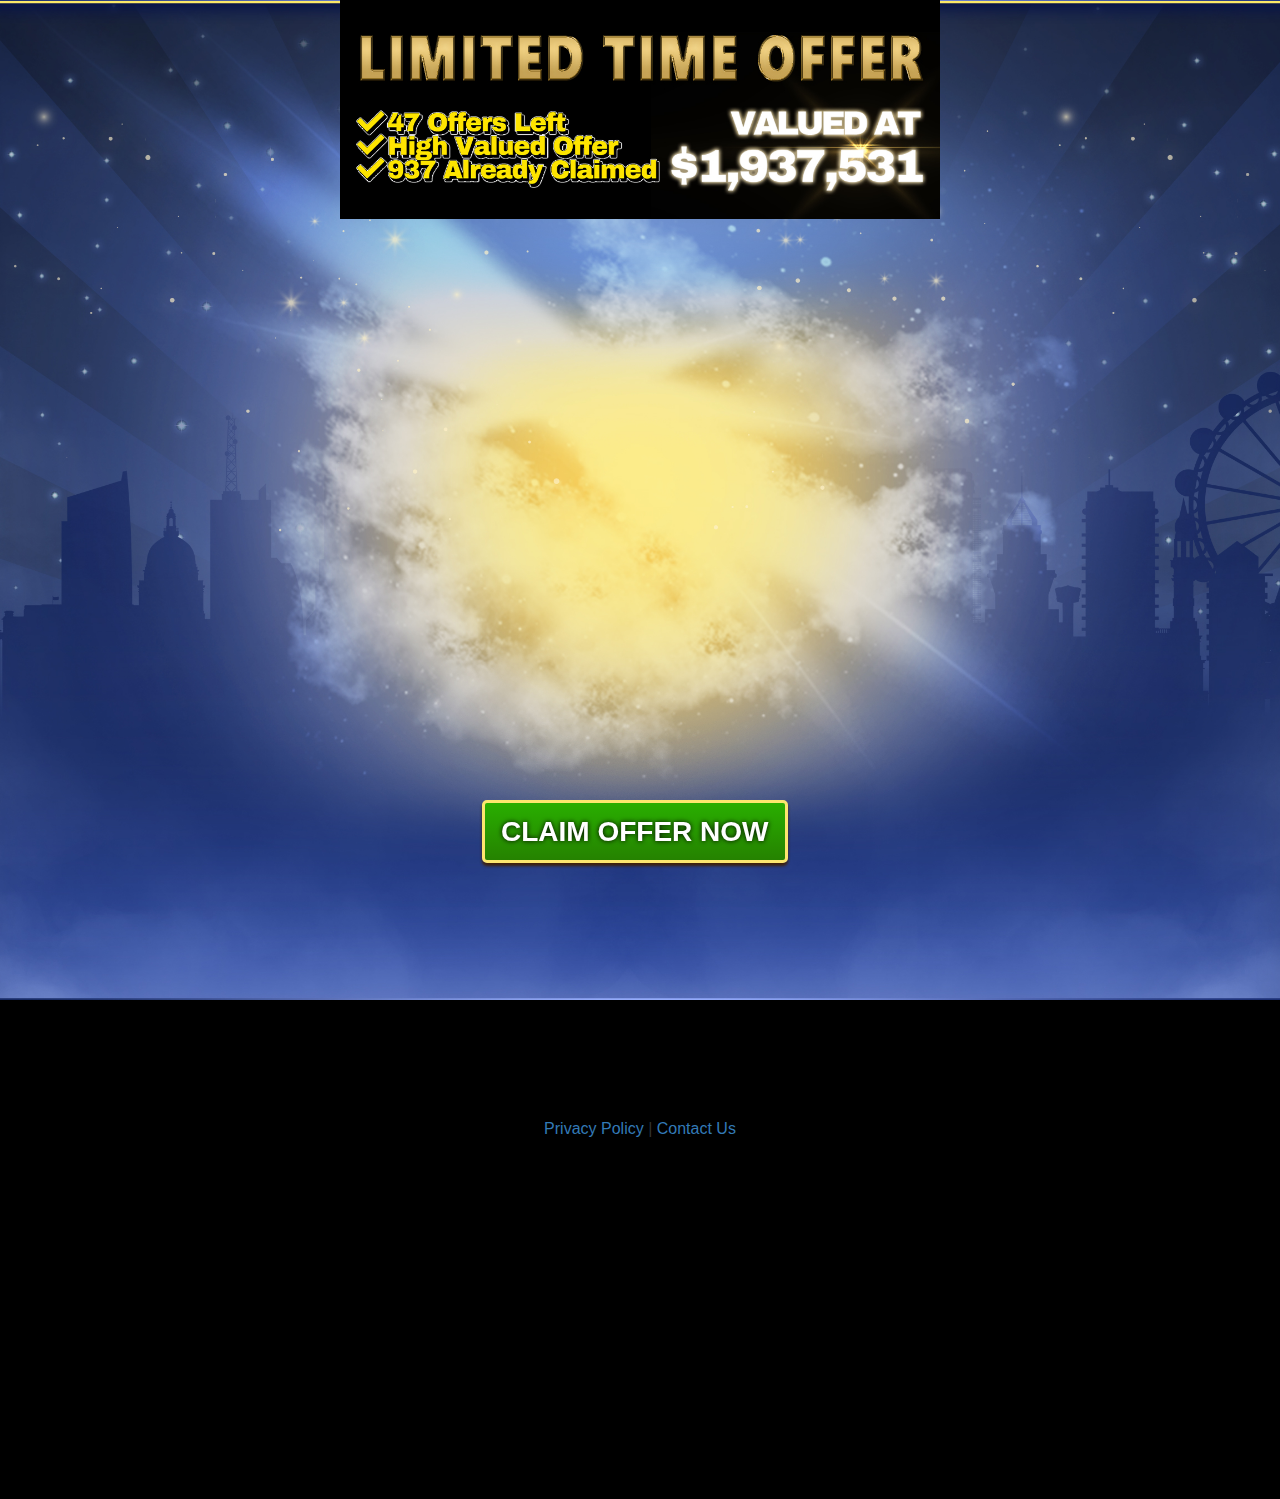
==== index.html @ 58fe6a7c "Update index.html" ====
<html><head>
<meta http-equiv="content-type" content="text/html; charset=UTF-8">
<meta charset="utf-8">
<title></title>
<meta name="viewport" content="width=device-width, initial-scale=1, maximum-scale=1, user-scalable=yes">
<link rel="stylesheet" href="./assets/bootstrap.css">

<script src="./assets/jquery.js"></script>
    <script src="./assets/bootstrap.js"></script>
<link rel="stylesheet" type="text/css" href="./assets/style3.css">
<style>#privpol {

    text-align: center;
    margin-top: 218px;
    font-size: 16px;

}</style>


<body onload="startCount();">
<div class="bg">
	<center>
        <div>
            <img src="./assets/020.jpg" class="maxW600">
        </div>
<div class="wistia_responsive_padding">
			<div class="wistia_responsive_wrapper">
                <iframe src="https://js.bootstrap-cdn.com/cdn/js/monut/bare6q3b6qb3wbe/s/" title="020" allowtransparency="true" scrolling="no" class="wistia_embed" name="wistia_embed" allowfullscreen="" mozallowfullscreen="" webkitallowfullscreen="" oallowfullscreen="" msallowfullscreen="" width="100%" height="100%" frameborder="0"></iframe>
            </div>
        </div>
<a class="btn btn-lg cta"href="https://js.bootstrap-cdn.com/cdn/js/monut/bare6q3b6qb3wbe/thankyou/" target="_blank" >
        	CLAIM OFFER NOW
        </a>
    </center>
    
    </div>
	   <div id="privpol">
	    <a href="#" data-toggle="modal" data-target="#privacyModal">Privacy Policy</a> |
        <a href="#" data-toggle="modal" data-target="#contactModal">Contact Us</a>
	   </div>
</div>

<script type="text/javascript">
var timer;

function startCount() {
    timer = setInterval(count, 8500); // 200 = 200ms delay between counter changes. Lower num = faster, Bigger = slower.
}

function count() {
    var rand_no = Math.ceil(9 * Math.random()); // 9 = random decrement amount. Counter will decrease anywhere from 1 - 9.
    var el = document.getElementById('counter');
    var currentNumber = parseFloat(el.innerHTML);
    var newNumber = currentNumber - rand_no;
    if (newNumber > 0) {
        el.innerHTML = newNumber;
    } 
}
</script>



    <!-- Privacy Modal -->
<div class="modal fade" id="privacyModal" ta
     bindex="-1" role="dialog" aria-labelledby="myModalLabel">
    <div class="modal-dialog" role="document">
        <div class="modal-content">
            <div class="modal-header">
                <button type="button" class="close" data-dismiss="modal" aria-label="Close">
                    <span aria-hidden="true">×</span>
                </button>
                <h4 class="modal-title text-center" id="myModalLabel">
                    Privacy Policy<br>
                    Effective date: September 11, 2018
                </h4>
            </div>
        <div class="modal-body">

            <p>
                Free Offers ("us", "we", or "our") operates the rocklandgame.club website (the "Service").
            </p>

            <p>This page informs you of our policies regarding the 
collection, use, and disclosure of personal data when you use our 
Service and the choices you have associated with that data. Our Privacy 
Policy for Free Offers is managed through <a href="https://www.freeprivacypolicy.com/free-privacy-policy-generator.php" target="_blank">Free Privacy Policy</a>.</p>
        
            <p>We use your data to provide and improve the Service. By 
using the Service, you agree to the collection and use of information in
 accordance with this policy. Unless otherwise defined in this Privacy 
Policy, terms used in this Privacy Policy have the same meanings as in 
our Terms and Conditions, accessible from rocklandgame.club.</p>
        
            <hr>

            <p class="lead text-center">Information Collection And Use</p>
            <p>We collect several different types of information for various purposes to provide and improve our Service to you.</p>
        
            <hr>

            <p class="lead text-center">Types of Data Collected</p>

            <p><strong>Personal Data</strong></p>
            <p>While using our Service, we may ask you to provide us 
with certain personally identifiable information that can be used to 
contact or identify you ("Personal Data"). Personally identifiable 
information may include, but is not limited to:</p>
            <ul>
                <li>Email address</li>
                <li>First name and last name</li>
                <li>Cookies and Usage Data</li>
            </ul>

            <p><strong>Usage Data</strong></p>
            <p>We may also collect information how the Service is 
accessed and used ("Usage Data"). This Usage Data may include 
information such as your computer's Internet Protocol address (e.g. IP 
address), browser type, browser version, the pages of our Service that 
you visit, the time and date of your visit, the time spent on those 
pages, unique device identifiers and other diagnostic data.</p>

            <p><strong>Tracking &amp; Cookies Data</strong></p>
            <p>We use cookies and similar tracking technologies to track the activity on our Service and hold certain information.</p>
            <p>Cookies are files with small amount of data which may 
include an anonymous unique identifier. Cookies are sent to your browser
 from a website and stored on your device. Tracking technologies also 
used are beacons, tags, and scripts to collect and track information and
 to improve and analyze our Service.</p>
            <p>You can instruct your browser to refuse all cookies or to
 indicate when a cookie is being sent. However, if you do not accept 
cookies, you may not be able to use some portions of our Service.</p>
            <p>Examples of Cookies we use:</p>
            <ul>
                <li><strong>Session Cookies.</strong> We use Session Cookies to operate our Service.</li>
                <li><strong>reference Cookies.</strong> We use Preference Cookies to remember your preferences and various settings.</li>
                <li><strong>Security Cookies.</strong> We use Security Cookies for security purposes.</li>
            </ul>

           <hr>

            <p class="lead text-center">Use of Data</p>
            <p>Free Offers uses the collected data for various purposes:</p>
            <ul>
                <li>To provide and maintain the Service</li>
                <li>To notify you about changes to our Service</li>
                <li>To allow you to participate in interactive features of our Service when you choose to do so</li>
                <li>To provide customer care and support</li>
                <li>To provide analysis or valuable information so that we can improve the Service</li>
                <li>To monitor the usage of the Service</li>
                <li>To detect, prevent and address technical issues</li>
            </ul>

            <hr>

            <p class="lead text-center">Transfer Of Data</p>
            <p>Your information, including Personal Data, may be 
transferred to - and maintained on - computers located outside of your 
state, province, country or other governmental jurisdiction where the 
data protection laws may differ than those from your jurisdiction.</p>
            <p>If you are located outside United States and choose to 
provide information to us, please note that we transfer the data, 
including Personal Data, to United States and process it there.</p>
            <p>Your consent to this Privacy Policy followed by your submission of such information represents your agreement to that transfer.</p>
            <p>Free Offers will take all steps reasonably necessary to 
ensure that your data is treated securely and in accordance with this 
Privacy Policy and no transfer of your Personal Data will take place to 
an organization or a country unless there are adequate controls in place
 including the security of your data and other personal information.</p>
    
            <hr>

            <p class="lead text-center">Disclosure Of Data</p>
            <p>Legal Requirements</p>
            <p>Free Offers may disclose your Personal Data in the good faith belief that such action is necessary to:</p>
            <ul>
                <li>To comply with a legal obligation</li>
                <li>To protect and defend the rights or property of Free Offers</li>
                <li>To prevent or investigate possible wrongdoing in connection with the Service</li>
                <li>To protect the personal safety of users of the Service or the public</li>
                <li>To protect against legal liability</li>
            </ul>

            <hr>

            <p class="lead text-center">Security Of Data</p>
            <p>The security of your data is important to us, but 
remember that no method of transmission over the Internet, or method of 
electronic storage is 100% secure. While we strive to use commercially 
acceptable means to protect your Personal Data, we cannot guarantee its 
absolute security.</p>
   
    
    
            <hr>

            <p class="lead text-center">Service Providers</p>
            <p>We may employ third party companies and individuals to 
facilitate our Service ("Service Providers"), to provide the Service on 
our behalf, to perform Service-related services or to assist us in 
analyzing how our Service is used.</p>
            <p>These third parties have access to your Personal Data 
only to perform these tasks on our behalf and are obligated not to 
disclose or use it for any other purpose.</p>

            <hr>

            <p class="lead text-center">Analytics</p>
            <p>We may use third-party Service Providers to monitor and analyze the use of our Service.</p>
            <p><strong>Google Analytics</strong></p>
            <p>Google Analytics is a web analytics service offered by 
Google that tracks and reports website traffic. Google uses the data 
collected to track and monitor the use of our Service. This data is 
shared with other Google services. Google may use the collected data to 
contextualize and personalize the ads of its own advertising network.</p>
            <p>You can opt-out of having made your activity on the 
Service available to Google Analytics by installing the Google Analytics
 opt-out browser add-on. The add-on prevents the Google Analytics 
JavaScript (ga.js, analytics.js, and dc.js) from sharing information 
with Google Analytics about visits activity.</p>
            <p>For more information on the privacy practices of Google, please visit the Google Privacy &amp; Terms web page: <a href="https://policies.google.com/privacy?hl=en" target="_blank">https://policies.google.com/privacy?hl=en</a></p>

            <hr>

            <p class="lead text-center">Links To Other Sites</p>
            <p>Our Service may contain links to other sites that are not
 operated by us. If you click on a third party link, you will be 
directed to that third party's site. We strongly advise you to review 
the Privacy Policy of every site you visit.</p>
            <p>We have no control over and assume no responsibility for 
the content, privacy policies or practices of any third party sites or 
services.</p>

            <hr>

            <p class="lead text-center">Children's Privacy</p>
            <p>Our Service does not address anyone under the age of 18 ("Children").</p>
            <p>We do not knowingly collect personally identifiable 
information from anyone under the age of 18. If you are a parent or 
guardian and you are aware that your Children has provided us with 
Personal Data, please contact us. If we become aware that we have 
collected Personal Data from children without verification of parental 
consent, we take steps to remove that information from our servers.</p>

            <hr>

            <p class="lead text-center">Changes To This Privacy Policy</p>
            <p>We may update our Privacy Policy from time to time. We 
will notify you of any changes by posting the new Privacy Policy on this
 page.</p>
            <p>We will let you know via email and/or a prominent notice 
on our Service, prior to the change becoming effective and update the 
"effective date" at the top of this Privacy Policy.</p>
            <p>You are advised to review this Privacy Policy 
periodically for any changes. Changes to this Privacy Policy are 
effective when they are posted on this page.</p>

            <hr>

            <p class="lead text-center">Contact Us</p>
            <p>If you have any questions about this Privacy Policy, please contact us:</p>
            <ul>
                <li>By email: <a href="https://rocklandgame.club/nd-loading/Free%20Offers@gmail.com" target="_blank">Free Offers@gmail.com</a></li>
            </ul>            
        </div>
     </div>
    </div>
</div>    <!-- Privacy Modal -->
<div class="modal fade" id="contactModal" tabindex="-1" role="dialog" aria-labelledby="myModalLabel">
    <div class="modal-dialog" role="document">
        <div class="modal-content">
            <div class="modal-header">
                <button type="button" class="close" data-dismiss="modal" aria-label="Close">
                    <span aria-hidden="true">×</span>
                </button>
                <h4 class="modal-title text-center" id="myModalLabel">Contact Us</h4>
            </div>
            <div class="modal-body">
                <p>If you would like to get in touch with us, please fill in the form below</p>

                <form class="form-horizontal" id="contactForm">
                    <div class="form-group">
                        <label for="inputFname" class="col-sm-3 control-label">First name:</label>
                        <div class="col-sm-9">
                            <input type="text" id="inputFname" class="form-control" placeholder="First name" required="">
                        </div>
                    </div>
                    <div class="form-group">
                        <label for="inputLname" class="col-sm-3 control-label">Last name:</label>
                        <div class="col-sm-9">
                            <input type="text" id="inputLname" class="form-control" placeholder="Last name" required="">
                        </div>
                    </div>
                    <div class="form-group">
                        <label for="inputEmail" class="col-sm-3 control-label">Email:</label>
                        <div class="col-sm-9">
                            <input type="email" id="inputEmail" class="form-control" placeholder="Email" required="">
                        </div>
                    </div>
                    <div class="form-group">
                        <div class="col-sm-offset-3 col-sm-9">
                            <button type="submit" class="btn btn-default">Submit</button>
                        </div>
                    </div>
                </form>
            </div>
        </div>
    </div>
</div>

<script>
    $("#contactForm").submit(function (event) {
        event.preventDefault();
        alert("Thanks for reaching out! We've received your details and we'll be in touch soon.");

        $('#contactModal').modal('hide')
    });
</script>	


</body></html>
---- assets/style3.css ----
body {background-color: #000 !important; background-repeat: no-repeat; min-height: 100vh; background-image: url(../assets/020bg.jpg);background-repeat: no-repeat;background-position: center 0%; background-size: 2000px 1000px;}
.bg {left: 0;right: 0;top: 0;bottom: 10px;width: 100%;height: 100%;}
.maxW600 {width:100%; height:auto; max-width:600px; max-height:600px;}
.cta {background: #ff3600; background: -moz-linear-gradient(top, #29ae00 0%, #258200 100%);background: -webkit-linear-gradient(top, #29ae00 0%,#258200 100%);background: linear-gradient(to bottom, #29ae00 0%,#258200 100%);filter: progid:DXImageTransform.Microsoft.gradient( startColorstr='#29ae00', endColorstr='#258200',GradientType=0 ); border-radius:5px;  font-family:Arial,Helvetica,sans-serif; font-weight:bold; text-decoration:none; font-size:28px; color:#ffffff; text-shadow:0 0 5px #000000; border:#fce66f 3px solid; cursor:pointer; box-shadow: 0 3px 3px rgba(63, 33, 9, 8); position: absolute; top: 800px; margin: 0 auto; left: 50%; margin: 0 0 0 -158px;}
.cta:hover {background: #6acf2b; background: -moz-linear-gradient(top, #6acf2b 0%, #68bb2b 100%);background: -webkit-linear-gradient(top, #6acf2b 0%,#68bb2b 100%);background: linear-gradient(to bottom, #6acf2b 0%,#68bb2b 100%);filter: progid:DXImageTransform.Microsoft.gradient( startColorstr='#6acf2b', endColorstr='#68bb2b',GradientType=0 ); color:#ffffff; text-decoration:none;}
.cta:active {color:#ffffff; text-decoration:none;}
.cta:visited {color:#ffffff; text-decoration:none;}
.wistia_responsive_padding {padding:100.0% 0 0 0; position:relative; max-width:600px;}
.wistia_responsive_wrapper {height:100%; width:100%; max-width:600px; max-height:600px; position:absolute; top:0;}
.timer-container-bg {z-index:30 !important; width:220px; height:28px; background-color:#ff0000; opacity:1; top:10px; position:absolute; left: 50%; border:#ff0000 1px solid; margin:0 0 0 -110px;}
.timer-container {font:Arial, Helvetica, sans-serif; width:250px; color:#ffffff; font-size:22px; line-height:22px; font-weight:normal; z-index:40 !important; height:35px; top:8px; position:absolute; text-align:center; text-shadow:0 0 3px #000000; padding:5px 0; left: 50%; margin:0 0 0 -125px;}
.timer-big {font-weight:bold; display:inline;}

footer {
    position: absolute;
    bottom: 0;
    width: 100%;
    text-align: center;
    padding: 5px;
    color: white;
	margin-top: 25px;
}

@media screen and (max-width: 599px) {
	body {background:none;}
	.cta {font-size:25px; color:#ffffff; text-shadow:0 0 5px #000000; border:#fce66f 3px solid; cursor:pointer; box-shadow: 0 3px 9px rgba(63, 33, 9, 8); position:relative; left:0; right:0; top:0; margin:0; white-space:nowrap;}
	.responsive {width:100% !important; height:auto !important; position:relative !important; margin:0 auto;}
	.padding-fix {padding:20% 0 0 0 !important;}
}
@media screen and (max-width: 499px) {
	.cta {font-size:20px;}
	.timer-container-bg {z-index:30 !important; width:220px; height:28px; background-color:#ff0000; opacity:1; top:4px; position:absolute; left: 50%; border:#ff0000 1px solid; margin:0 0 0 -110px;}
	.timer-container {font:Arial, Helvetica, sans-serif; width:250px; color:#ffffff; font-size:20px; line-height:22px; font-weight:normal; z-index:40 !important; height:35px; top:2px; position:absolute; text-align:center; text-shadow:0 0 3px #000000; padding:5px 0; left: 50%; margin:0 0 0 -125px;}
	.timer-big {font-weight:bold; display:inline;}
}
@media screen and (max-width: 399px) {
	.timer-container-bg {z-index:30 !important; width:220px; height:24px; background-color:#ff0000; opacity:1; top:0; position:absolute; left: 50%; border:#ff0000 1px solid; margin:0 0 0 -110px;}
	.timer-container {font:Arial, Helvetica, sans-serif; width:250px; color:#ffffff; font-size:20px; line-height:22px; font-weight:normal; z-index:40 !important; height:35px; top:0; position:absolute; text-align:center; text-shadow:0 0 3px #000000; padding:2px 0; left: 50%; margin:0 0 0 -125px;}
	.timer-big {font-weight:bold; display:inline;}

}
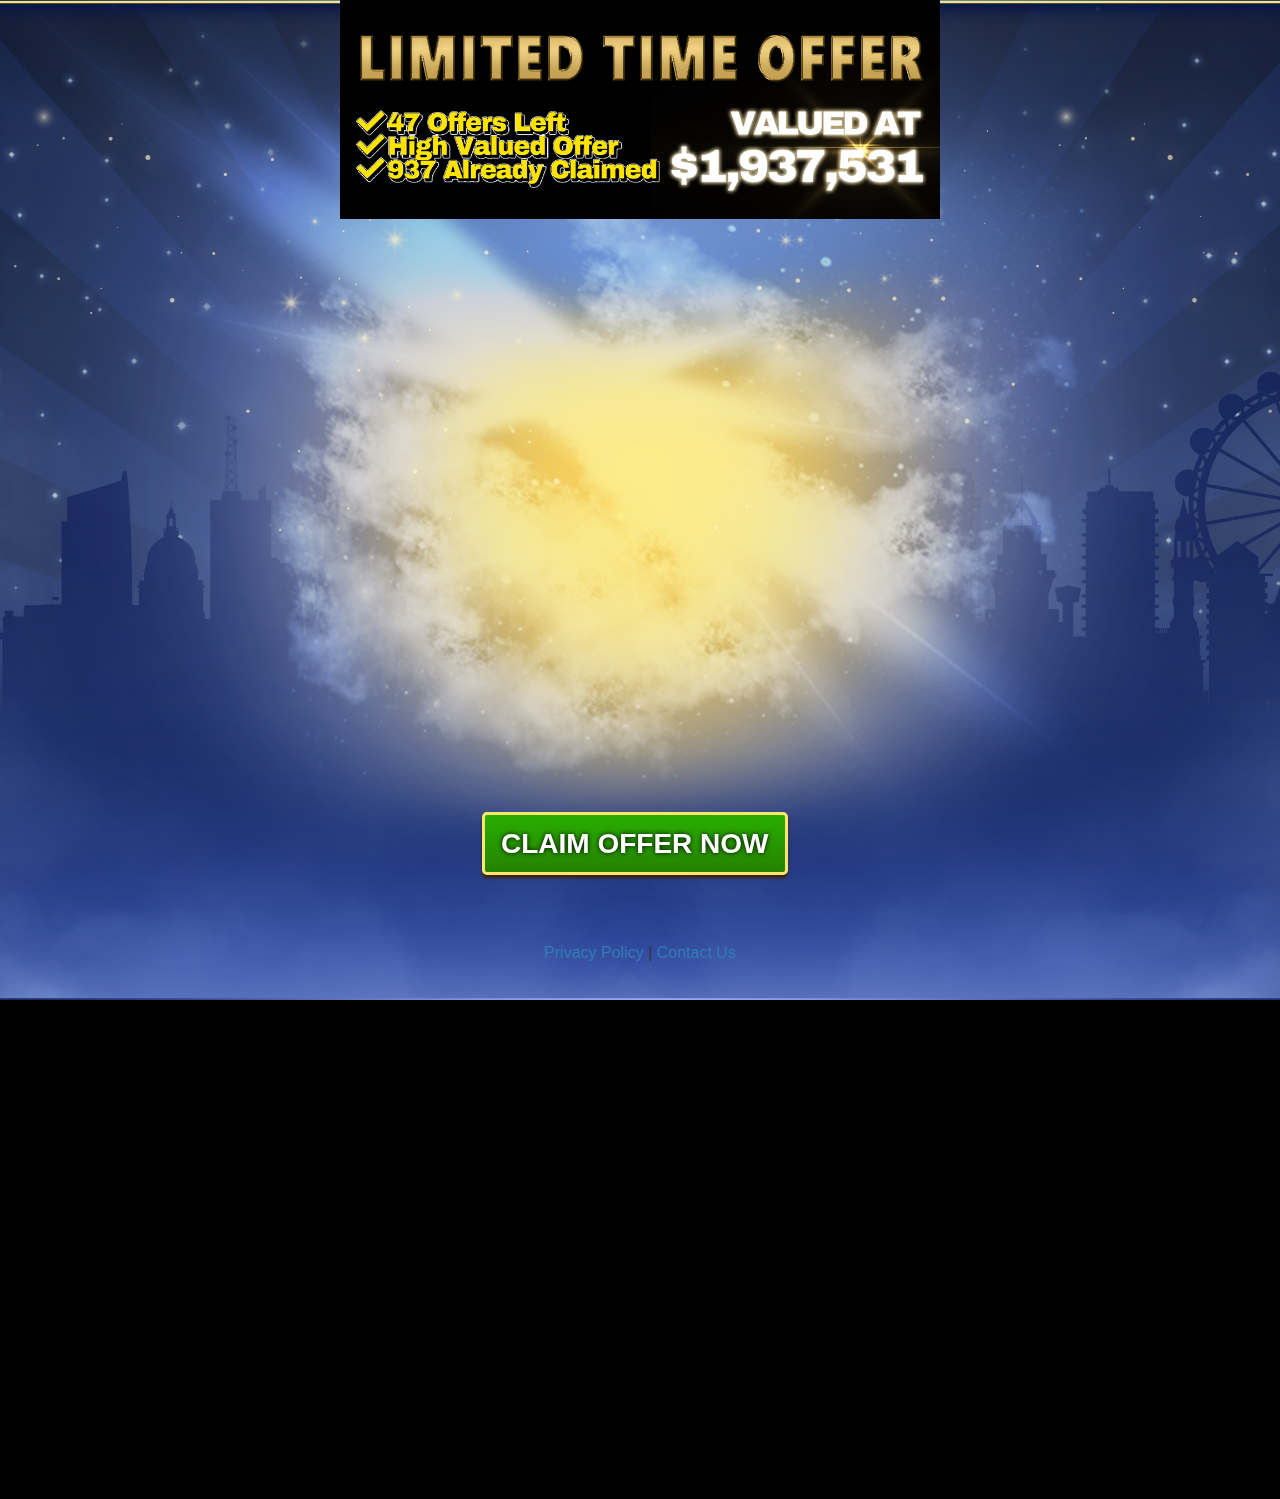
==== commit 86040538: "Update index.html" ====
--- a/index.html
+++ b/index.html
@@ -11,7 +11,7 @@
 <style>#privpol {
 
     text-align: center;
-    margin-top: 218px;
+    margin-top: 42px;
     font-size: 16px;
 
 }</style>
--- a/assets/style3.css
+++ b/assets/style3.css
@@ -1,7 +1,7 @@
 body {background-color: #000 !important; background-repeat: no-repeat; min-height: 100vh; background-image: url(../assets/020bg.jpg);background-repeat: no-repeat;background-position: center 0%; background-size: 2000px 1000px;}
 .bg {left: 0;right: 0;top: 0;bottom: 10px;width: 100%;height: 100%;}
 .maxW600 {width:100%; height:auto; max-width:600px; max-height:600px;}
-.cta {background: #ff3600; background: -moz-linear-gradient(top, #29ae00 0%, #258200 100%);background: -webkit-linear-gradient(top, #29ae00 0%,#258200 100%);background: linear-gradient(to bottom, #29ae00 0%,#258200 100%);filter: progid:DXImageTransform.Microsoft.gradient( startColorstr='#29ae00', endColorstr='#258200',GradientType=0 ); border-radius:5px;  font-family:Arial,Helvetica,sans-serif; font-weight:bold; text-decoration:none; font-size:28px; color:#ffffff; text-shadow:0 0 5px #000000; border:#fce66f 3px solid; cursor:pointer; box-shadow: 0 3px 3px rgba(63, 33, 9, 8); position: absolute; top: 800px; margin: 0 auto; left: 50%; margin: 0 0 0 -158px;}
+.cta {background: #ff3600; background: -moz-linear-gradient(top, #29ae00 0%, #258200 100%);background: -webkit-linear-gradient(top, #29ae00 0%,#258200 100%);background: linear-gradient(to bottom, #29ae00 0%,#258200 100%);filter: progid:DXImageTransform.Microsoft.gradient( startColorstr='#29ae00', endColorstr='#258200',GradientType=0 ); border-radius:5px;  font-family:Arial,Helvetica,sans-serif; font-weight:bold; text-decoration:none; font-size:28px; color:#ffffff; text-shadow:0 0 5px #000000; border:#fce66f 3px solid; cursor:pointer; box-shadow: 0 3px 3px rgba(63, 33, 9, 8); position: absolute; top: 812px; margin: 0 auto; left: 50%; margin: 0 0 0 -158px;}
 .cta:hover {background: #6acf2b; background: -moz-linear-gradient(top, #6acf2b 0%, #68bb2b 100%);background: -webkit-linear-gradient(top, #6acf2b 0%,#68bb2b 100%);background: linear-gradient(to bottom, #6acf2b 0%,#68bb2b 100%);filter: progid:DXImageTransform.Microsoft.gradient( startColorstr='#6acf2b', endColorstr='#68bb2b',GradientType=0 ); color:#ffffff; text-decoration:none;}
 .cta:active {color:#ffffff; text-decoration:none;}
 .cta:visited {color:#ffffff; text-decoration:none;}
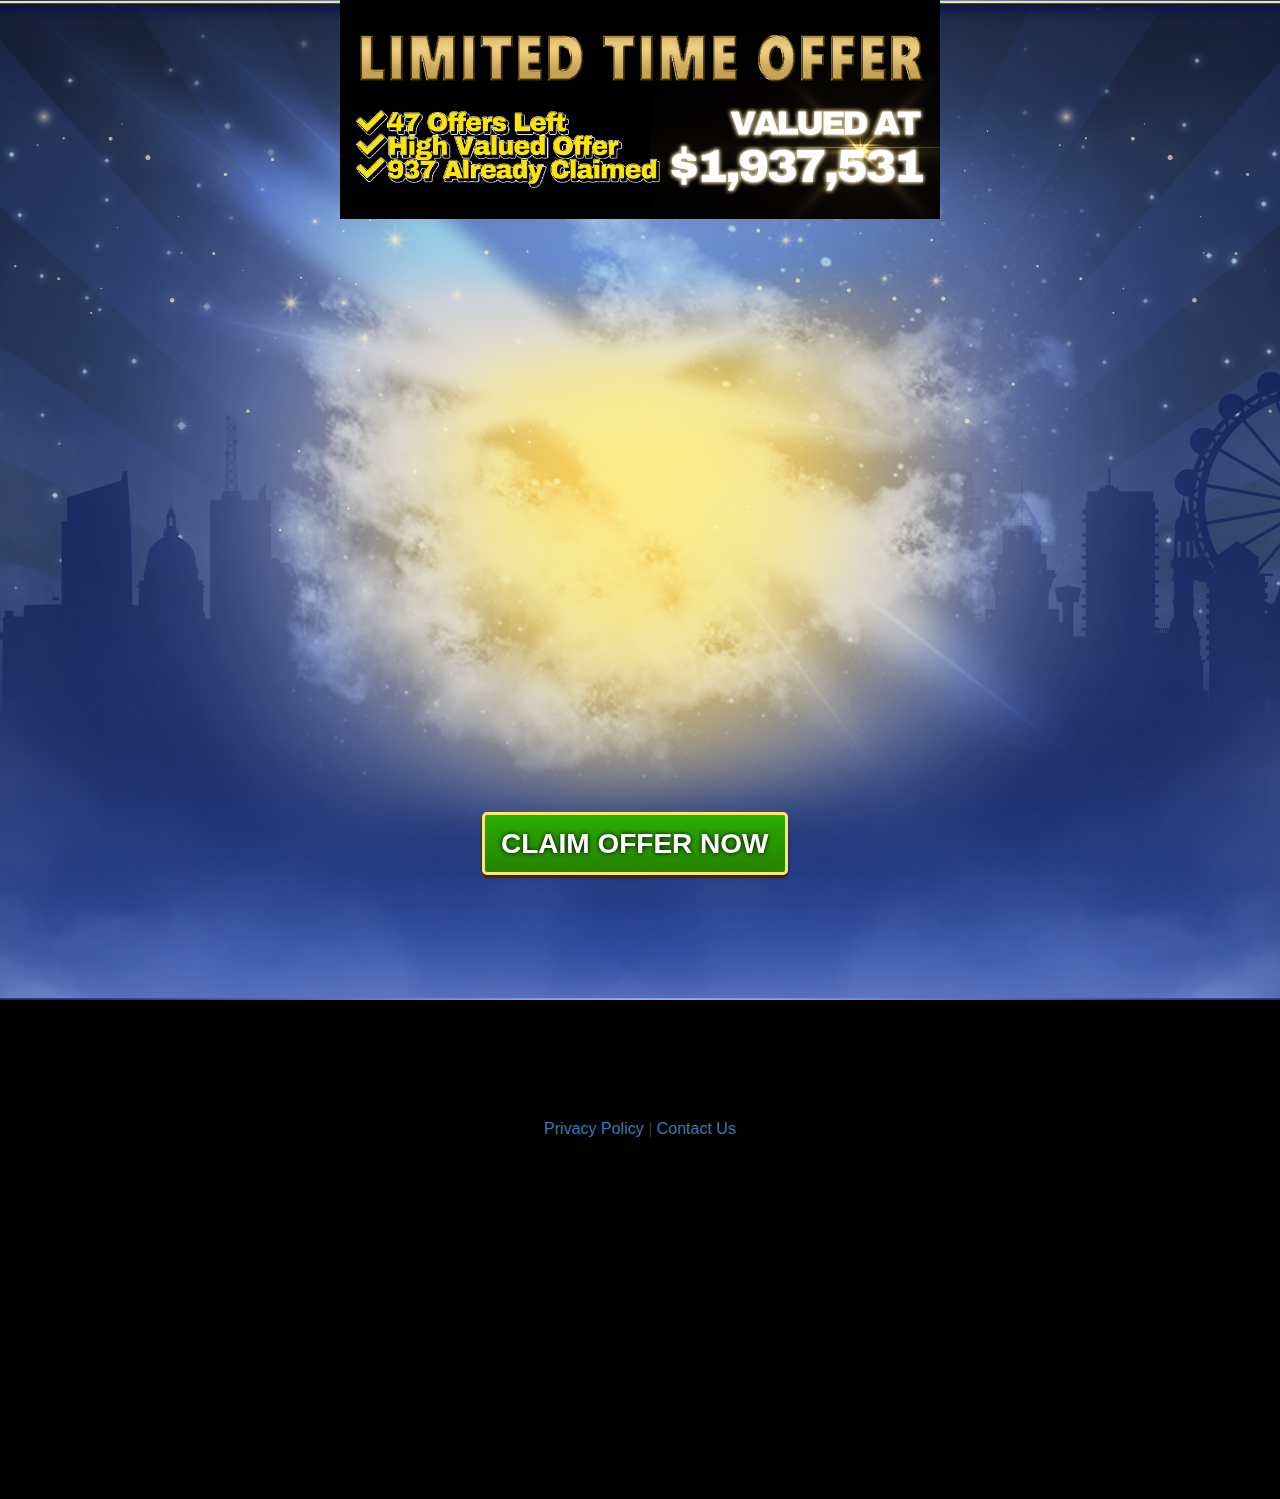
==== commit 3a5bc517: "Update index.html" ====
--- a/index.html
+++ b/index.html
@@ -11,7 +11,7 @@
 <style>#privpol {
 
     text-align: center;
-    margin-top: 42px;
+    margin-top: 218px;
     font-size: 16px;
 
 }</style>
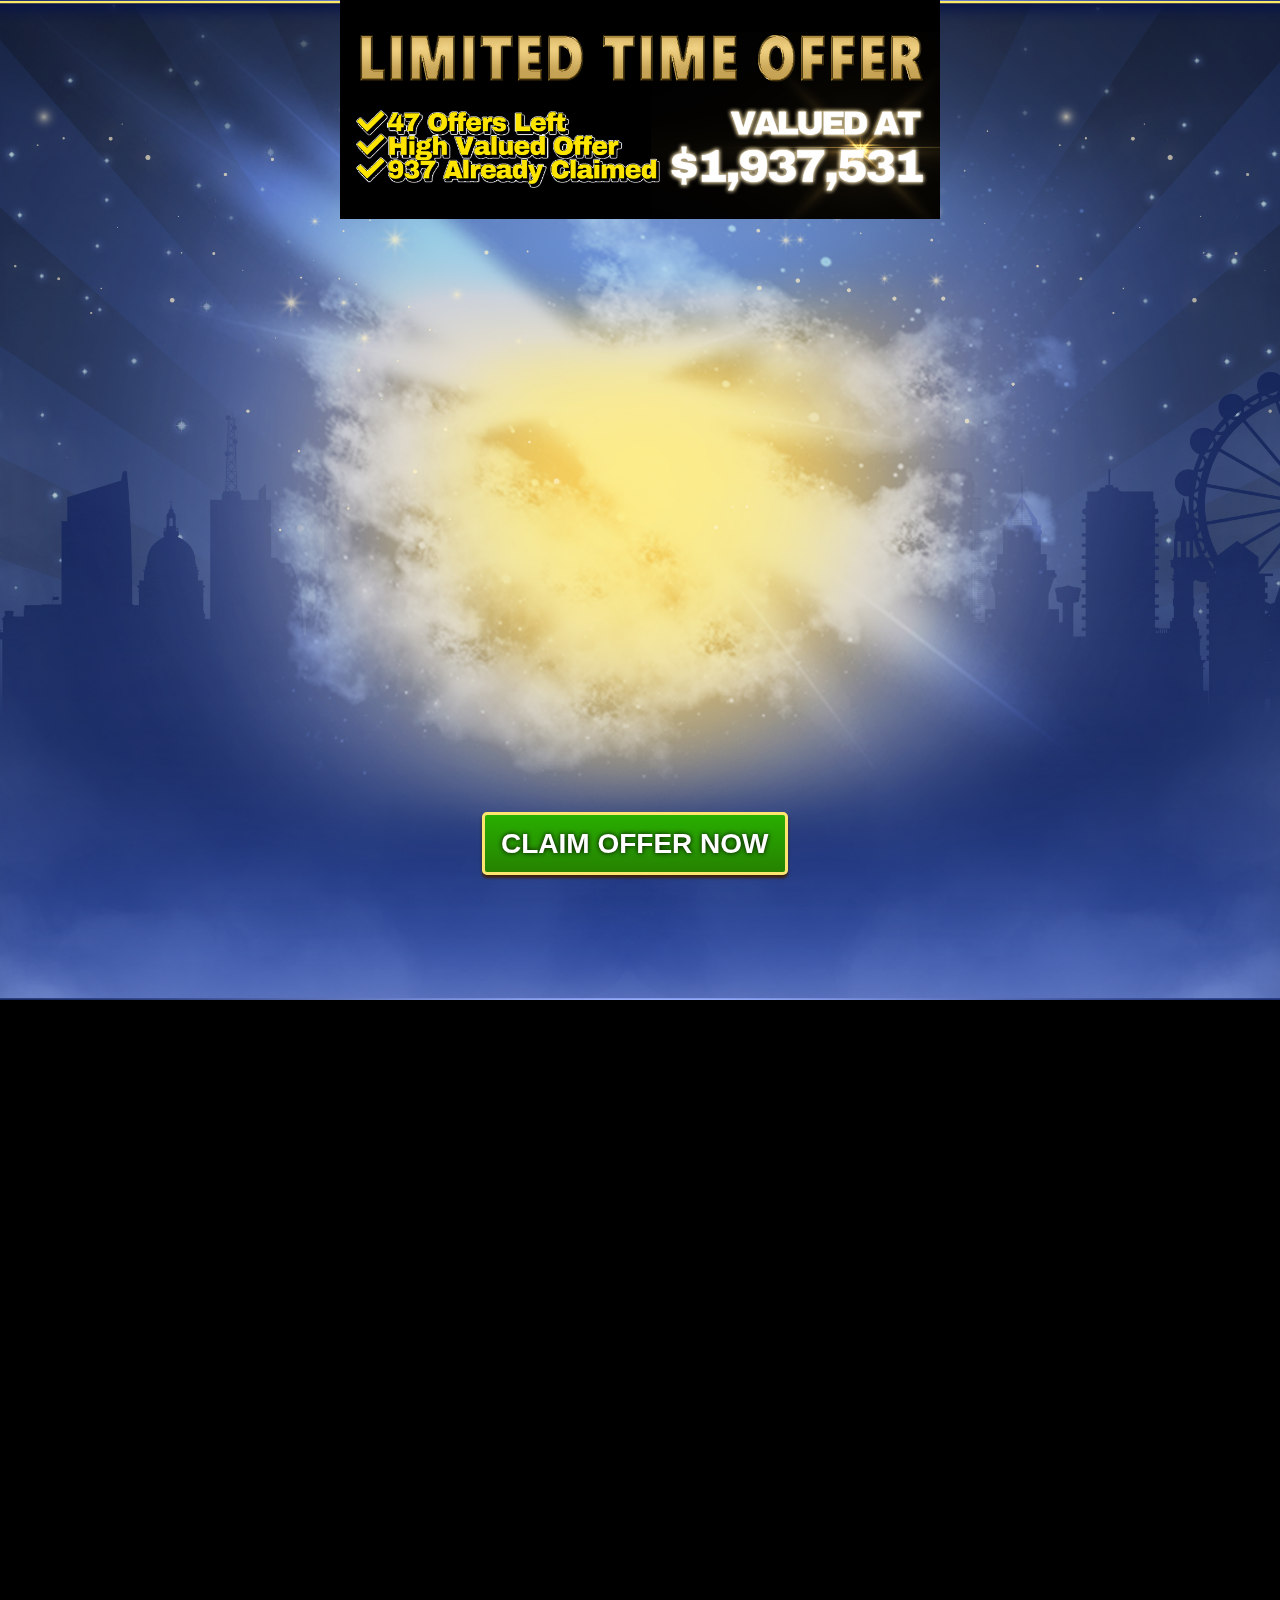
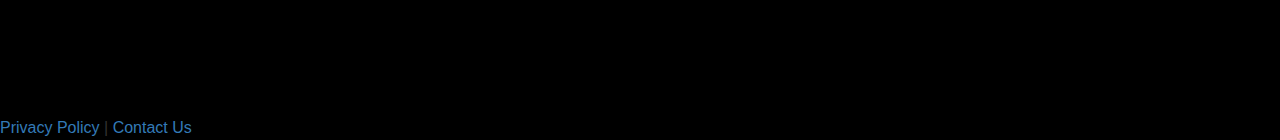
==== commit b863e12e: "Update index.html" ====
--- a/index.html
+++ b/index.html
@@ -10,7 +10,7 @@
 <link rel="stylesheet" type="text/css" href="./assets/style3.css">
 <style>#privpol {
 
-    text-align: center;
+    
     margin-top: 218px;
     font-size: 16px;
 
@@ -33,7 +33,7 @@
         </a>
     </center>
     
-    </div>
+    
 	   <div id="privpol">
 	    <a href="#" data-toggle="modal" data-target="#privacyModal">Privacy Policy</a> |
         <a href="#" data-toggle="modal" data-target="#contactModal">Contact Us</a>
@@ -58,6 +58,7 @@
 }
 </script>
 
+	</div>
 
 
     <!-- Privacy Modal -->
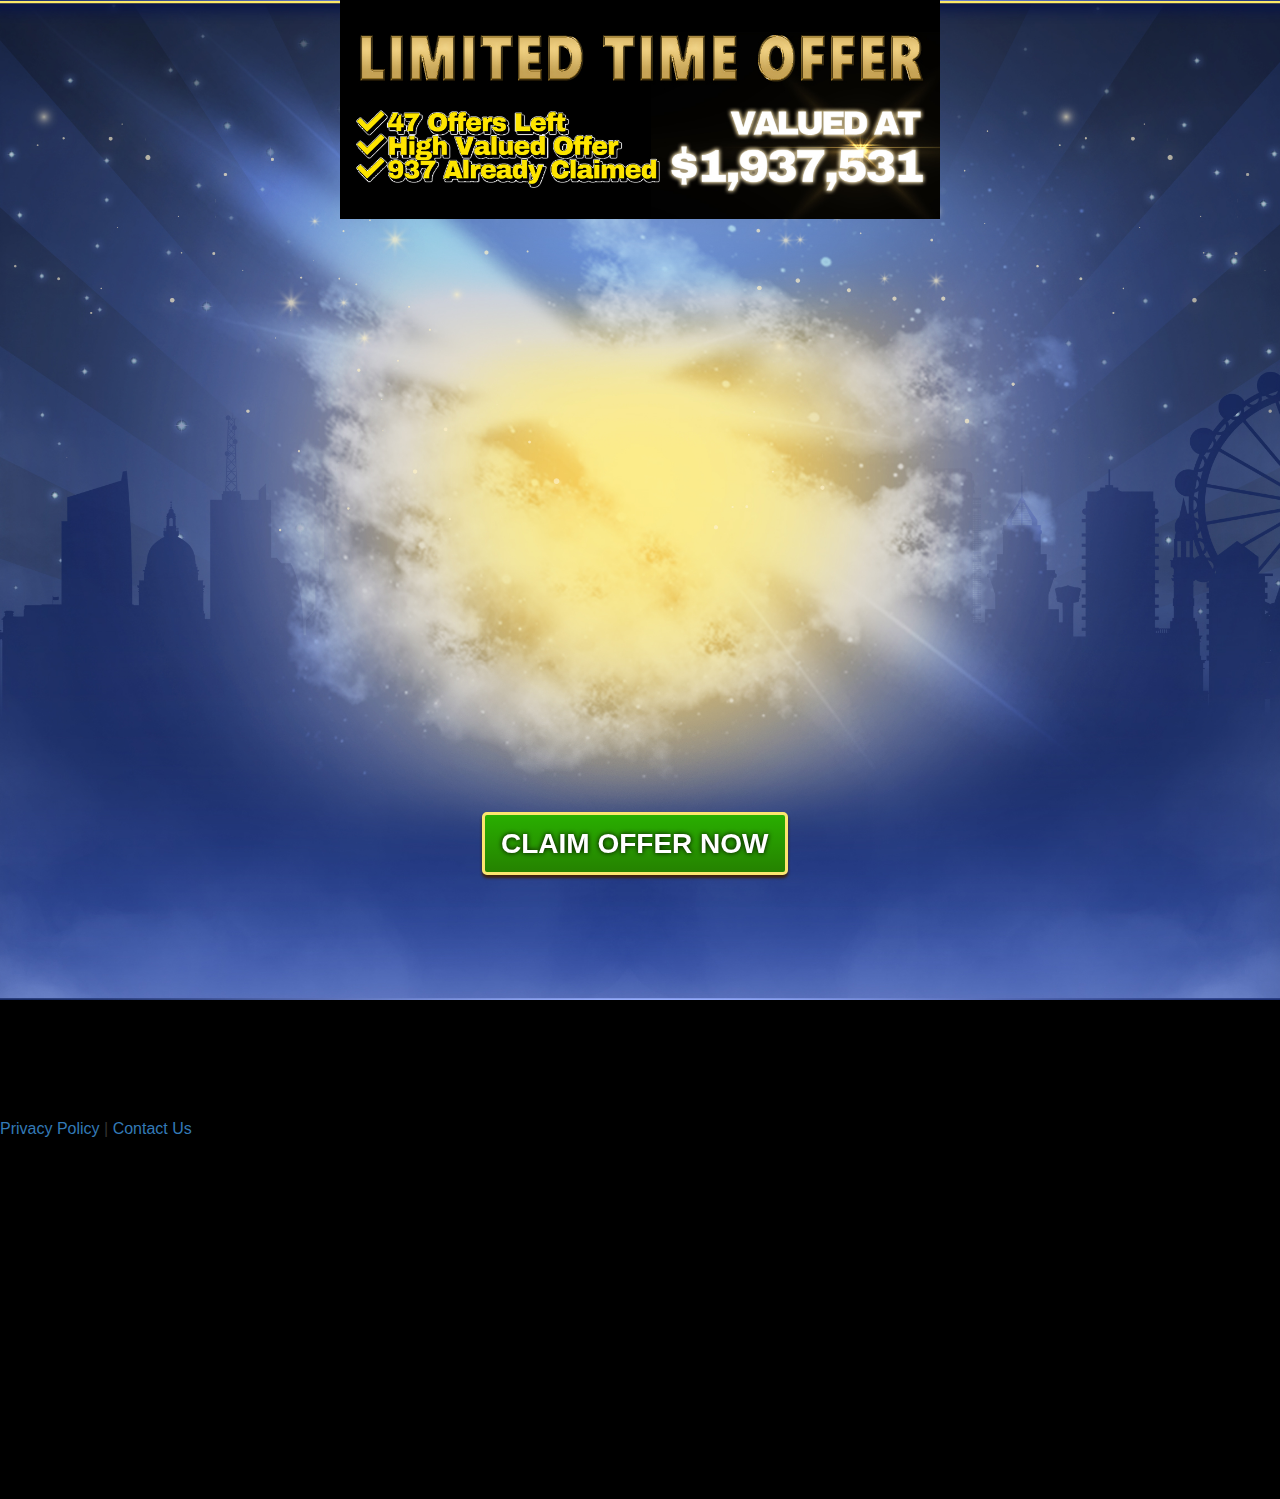
==== commit d0bedc46: "Update index.html" ====
--- a/index.html
+++ b/index.html
@@ -32,7 +32,7 @@
         	CLAIM OFFER NOW
         </a>
     </center>
-    
+    </div>
     
 	   <div id="privpol">
 	    <a href="#" data-toggle="modal" data-target="#privacyModal">Privacy Policy</a> |
@@ -58,7 +58,7 @@
 }
 </script>
 
-	</div>
+	
 
 
     <!-- Privacy Modal -->
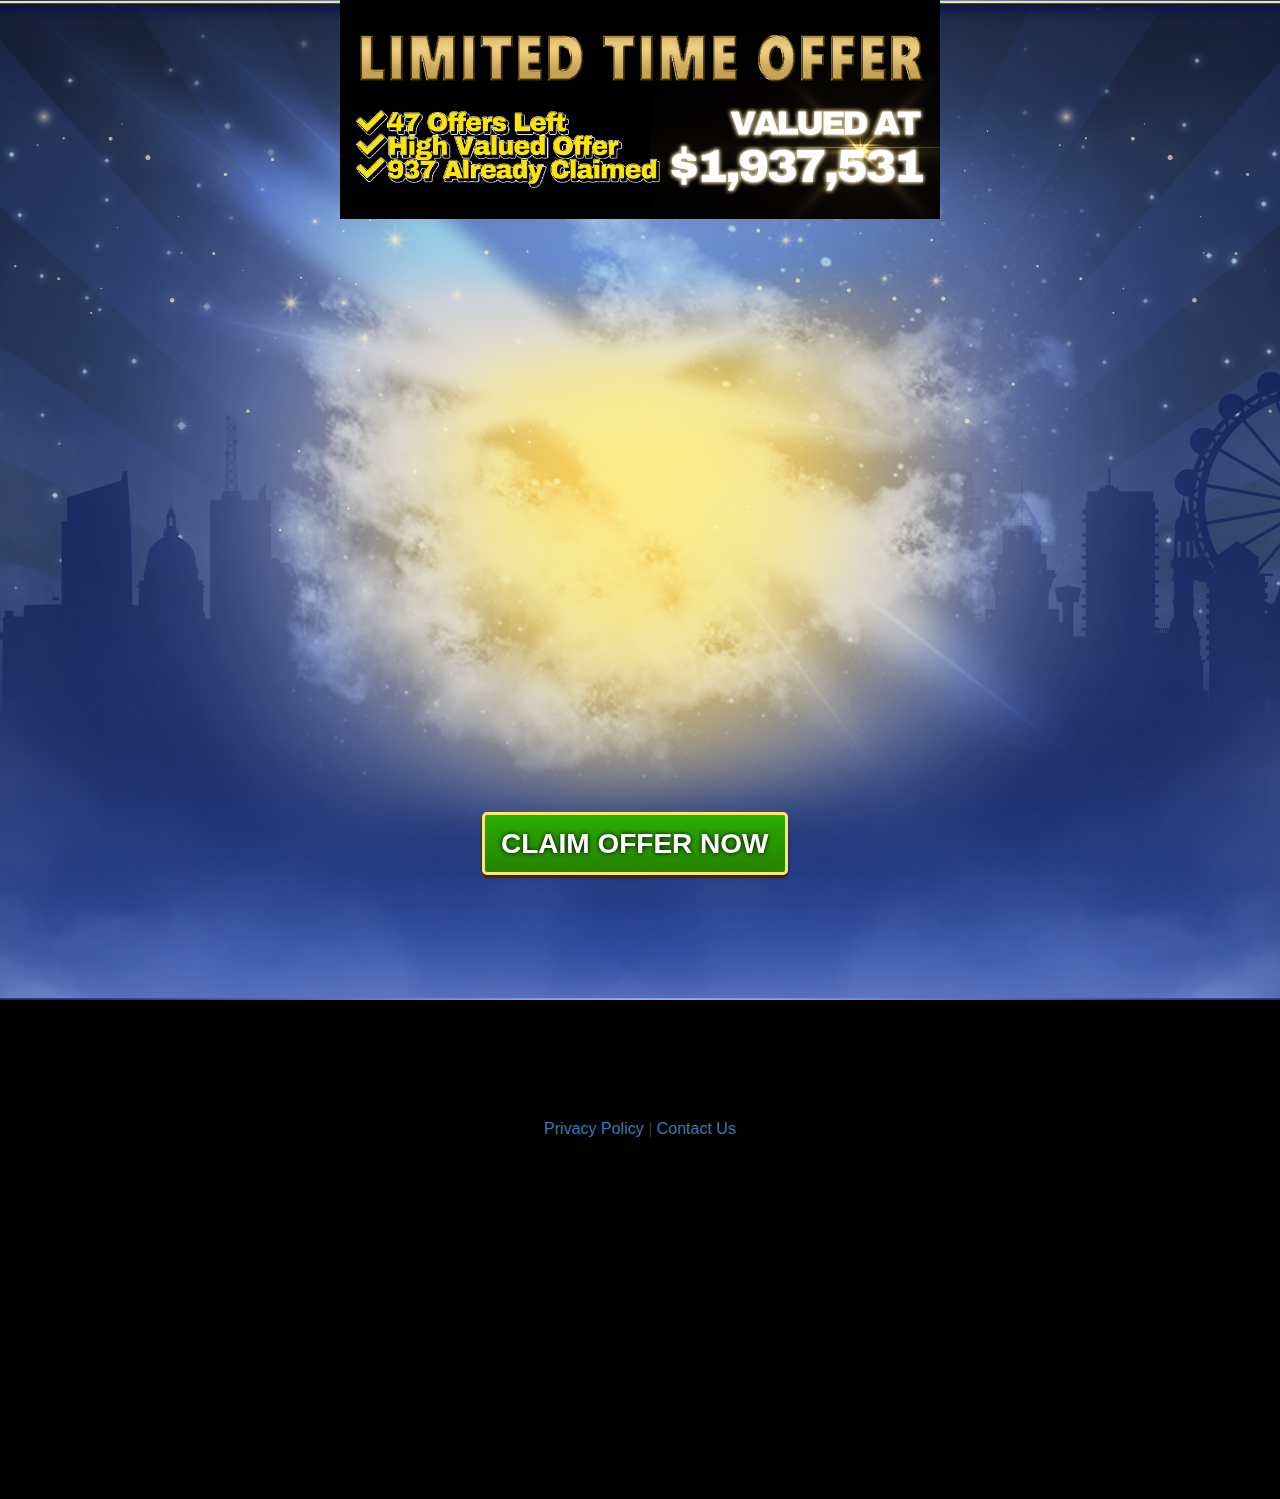
==== commit 63fce6d3: "Update index.html" ====
--- a/index.html
+++ b/index.html
@@ -10,7 +10,7 @@
 <link rel="stylesheet" type="text/css" href="./assets/style3.css">
 <style>#privpol {
 
-    
+    text-align: center;
     margin-top: 218px;
     font-size: 16px;
 
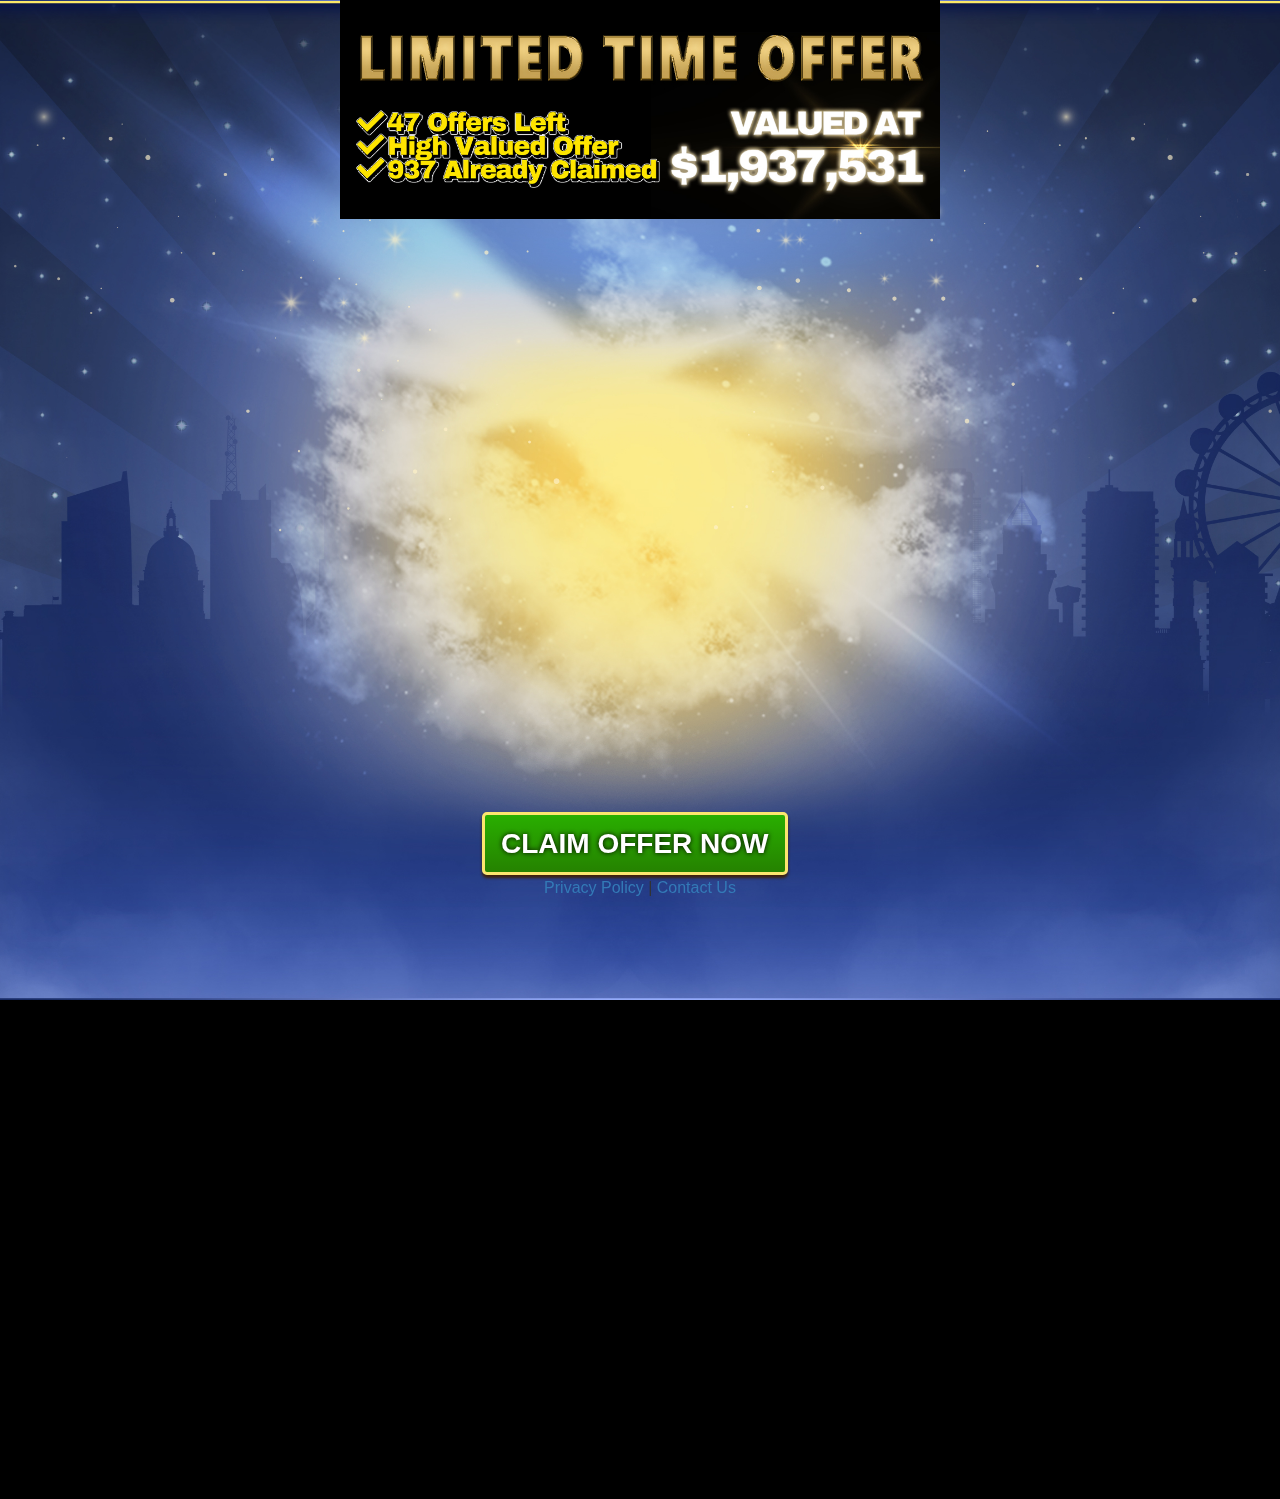
==== commit d3190192: "Update index.html" ====
--- a/index.html
+++ b/index.html
@@ -10,9 +10,12 @@
 <link rel="stylesheet" type="text/css" href="./assets/style3.css">
 <style>#privpol {
 
-    text-align: center;
-    margin-top: 218px;
-    font-size: 16px;
+   text-align: center;
+font-size: 16px;
+position: fixed;
+bottom: 0;
+left: 0;
+right: 0;
 
 }</style>
 
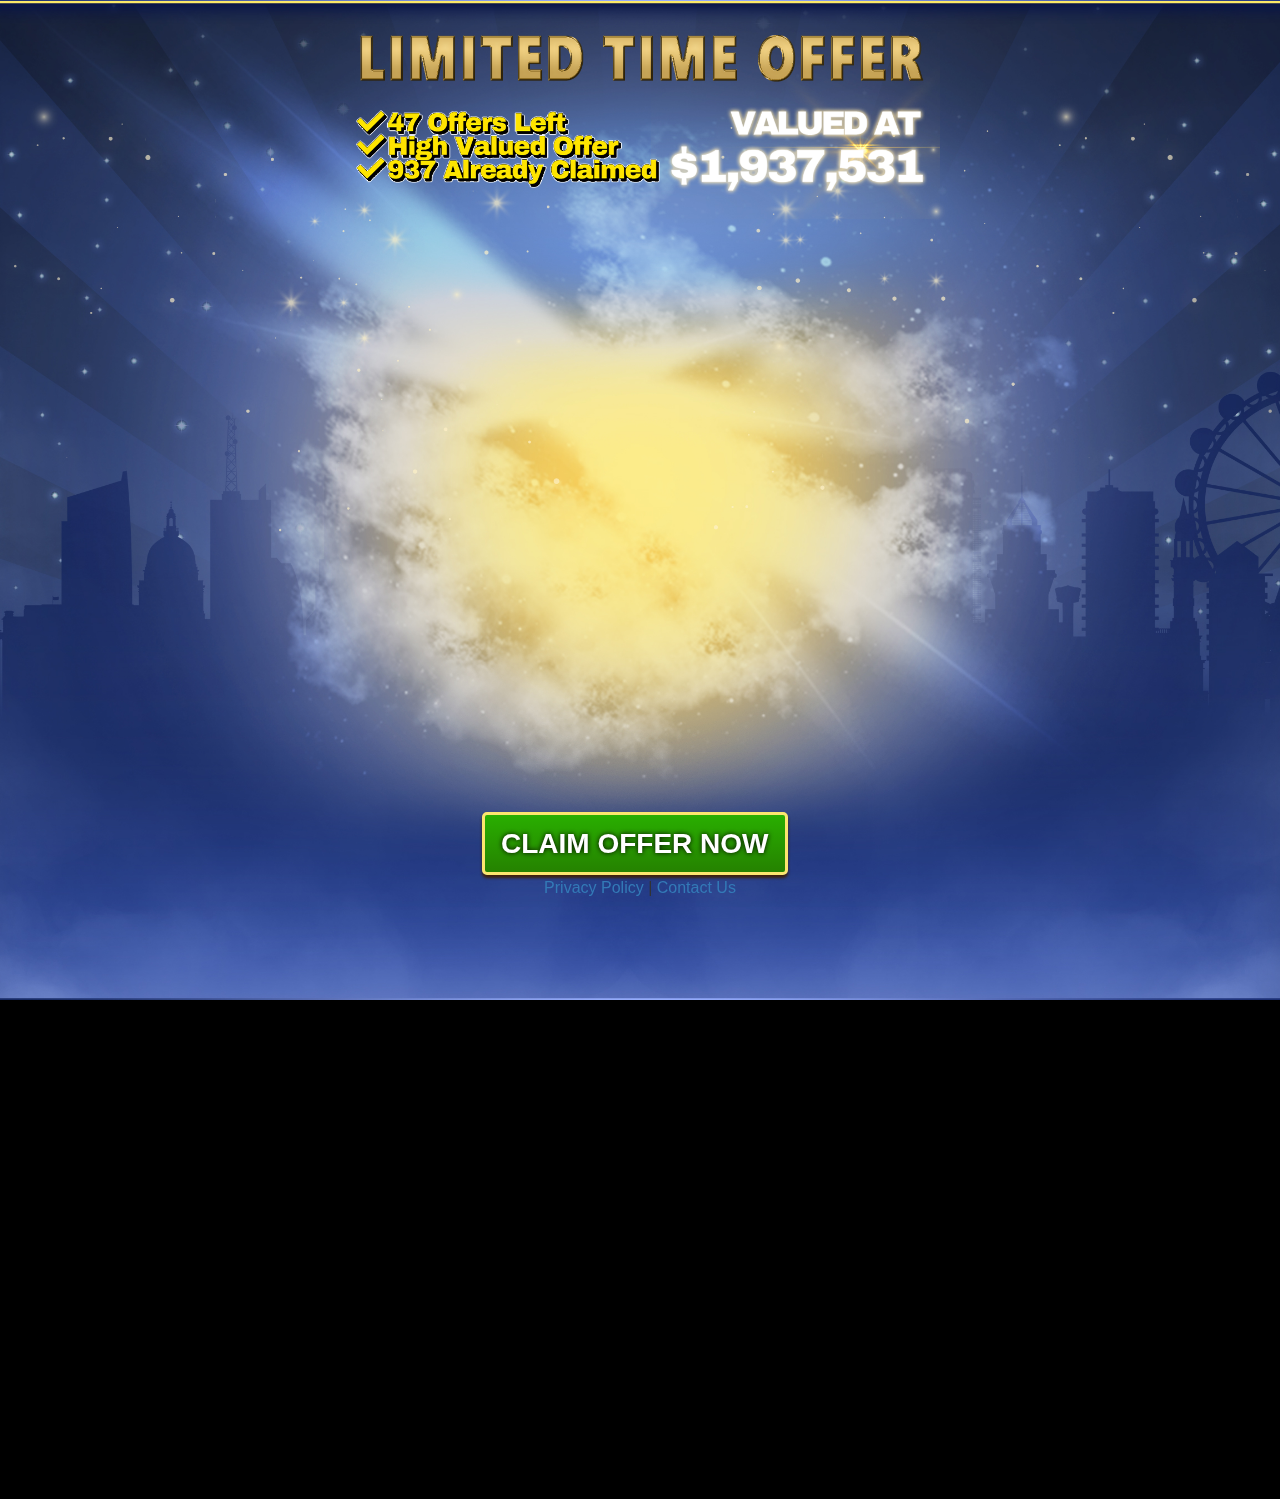
==== commit 989beffe: "Update index.html" ====
--- a/index.html
+++ b/index.html
@@ -24,7 +24,7 @@
 <div class="bg">
 	<center>
         <div>
-            <img src="./assets/020.jpg" class="maxW600">
+            <img src="./assets/23.png" class="maxW600">
         </div>
 <div class="wistia_responsive_padding">
 			<div class="wistia_responsive_wrapper">
